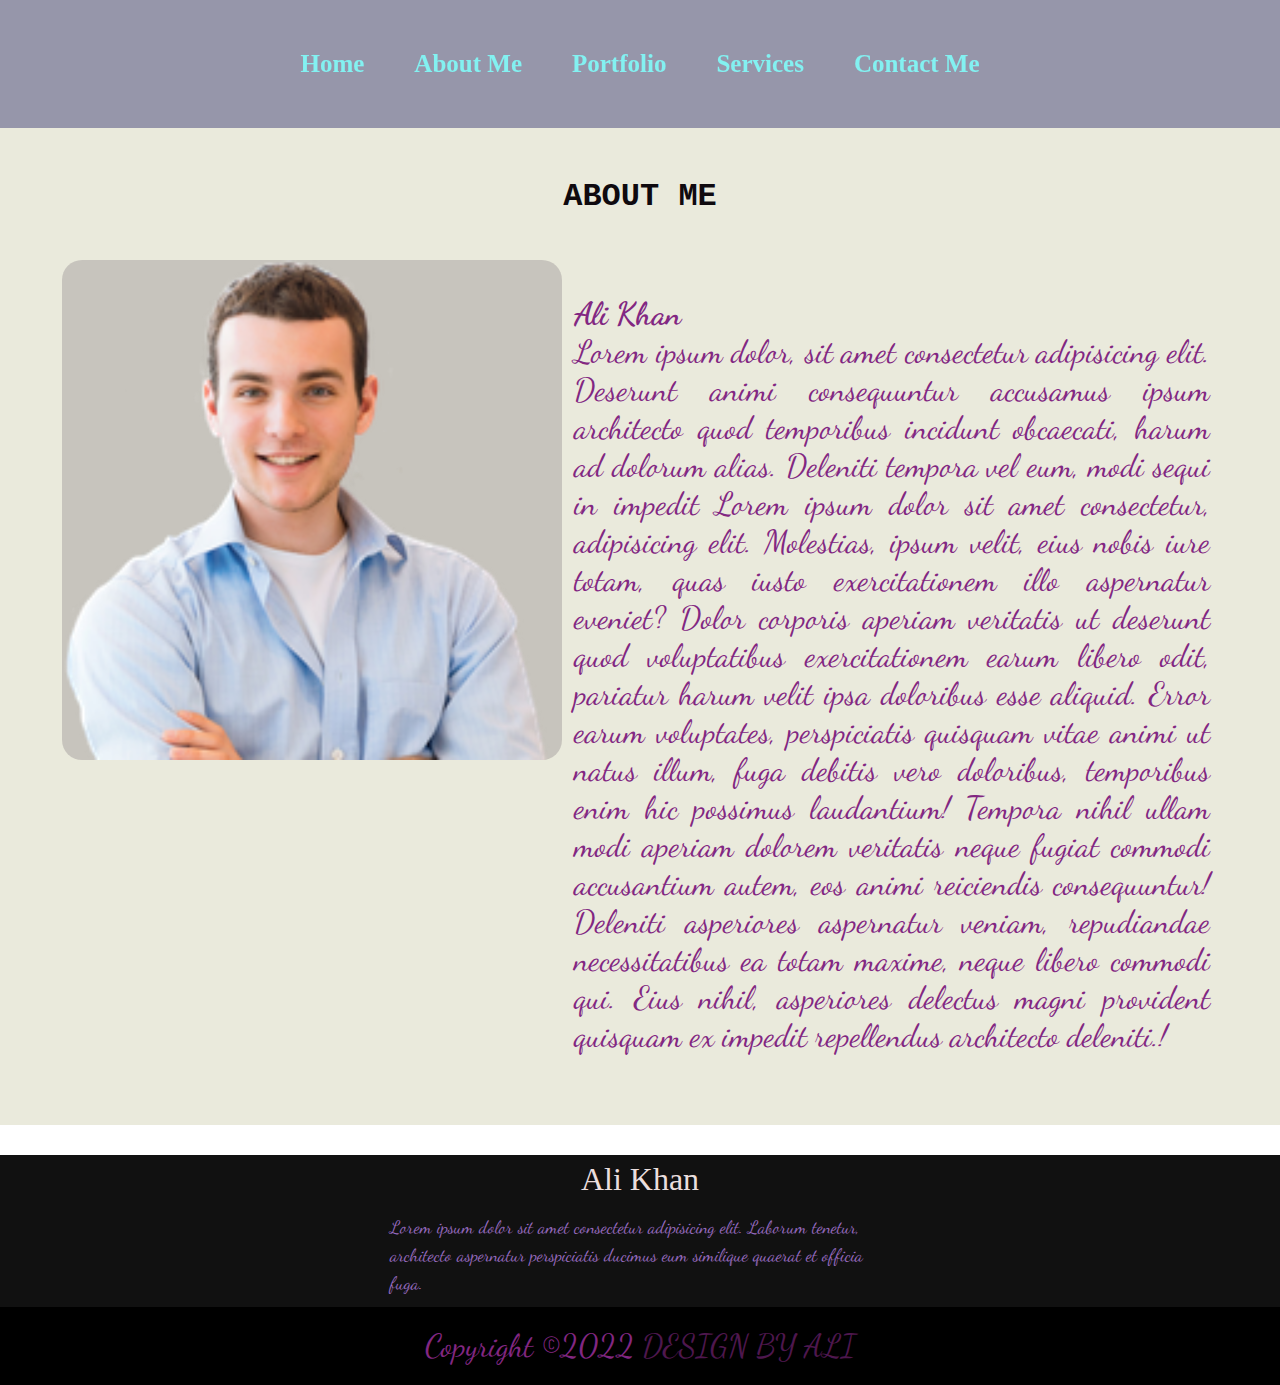
==== html2/About.html @ 00992539 "Add files via upload" ====
<!DOCTYPE html>
<html lang="en">
<head>
    <meta charset="UTF-8">
    <meta http-equiv="X-UA-Compatible" content="IE=edge">
    <meta name="viewport" content="width=device-width, initial-scale=1.0">
    <link rel="stylesheet" href="../style/style.css">
    <link rel="stylesheet" href="https://cdnjs.cloudflare.com/ajax/libs/font-awesome/4.7.0/css/font-awesome.min.css">

    <title>About me</title>
</head>
<body>

    <nav class="navbar">
        <ul>
            <li><a href="/index.html">Home</a></li>
            <li><a href="../html2/About.html">About Me</menu></a></li>
            <li><a href="../html2/Portfolio.html">Portfolio</a></li>
            <li><a href="../html2/Services.html">Services</a></li>
            <li><a href="../html2/Contact.html">Contact Me</a></li>
        </ul>
    </nav>




    <section id="about">
        <h1 class="heading">ABOUT ME</h1>
        <div id="pic">
            <img src="../pics/human.png" alt="">
            <div id="intro">
                <h2>Ali Khan</h2>
                <p>Lorem ipsum dolor, sit amet consectetur adipisicing elit. Deserunt animi consequuntur accusamus ipsum architecto quod temporibus incidunt obcaecati, harum ad dolorum alias. Deleniti tempora vel eum, modi sequi in impedit Lorem ipsum dolor sit amet consectetur, adipisicing elit. Molestias, ipsum velit, eius nobis iure totam, quas iusto exercitationem illo aspernatur eveniet? Dolor corporis aperiam veritatis ut deserunt quod voluptatibus exercitationem earum libero odit, pariatur harum velit ipsa doloribus esse aliquid. Error earum voluptates, perspiciatis quisquam vitae animi ut natus illum, fuga debitis vero doloribus, temporibus enim hic possimus laudantium! Tempora nihil ullam modi aperiam dolorem veritatis neque fugiat commodi accusantium autem, eos animi reiciendis consequuntur! Deleniti asperiores aspernatur veniam, repudiandae necessitatibus ea totam maxime, neque libero commodi qui. Eius nihil, asperiores delectus magni provident quisquam ex impedit repellendus architecto deleniti.!</p>
            </div>
        </div>
    </section>

    <footer>
        <div class="footer-container">
            <h4>Ali Khan</h4>
            <p>Lorem ipsum dolor sit amet consectetur adipisicing elit. Laborum tenetur, architecto aspernatur perspiciatis ducimus eum similique quaerat et officia fuga.</p>
        </div>
        <div class="footer-bootom">
            <p>Copyright &copy;2022 <span>Design by Ali</span></p>
        </div>
    </footer>
</body>
</html>
---- style/style.css ----
@import url('https://fonts.googleapis.com/css2?family=Dancing+Script&display=swap');

@import url('https://fonts.googleapis.com/css2?family=Dancing+Script&display=swap');

* {
    margin: 0;
    padding: 0;
    box-sizing: border-box;
}

html {
    scroll-behavior: smooth;
}

/* Navbar */

.navbar {
    display: flex;
    justify-content: center;
    align-items: center;
    background-color: rgba(89, 89, 121, 0.633);
    position: sticky;
    top: 0;
    padding: 30px;

}

.navbar ul {
    display: flex;
    list-style: none;
    margin: 20px 0px;

}

.navbar ul li {
    font-family: century;
    font-size: 25px;
    font-weight: bold;
}

.navbar ul li a {
    text-decoration: none;
    color: rgb(131, 241, 241);
    padding: 8px 25px;
    transition: all .5s ease;
}

.navbar ul li a:hover {
    background-color: rgb(98, 125, 158);
    color: rgb(181, 216, 111);
    box-shadow: 0 0 10px rgb(94, 91, 91);
}

/* Home section */
.main {
    display: flex;
    flex-direction: column;
}

.infoContainer {
    background-color: rgba(153, 178, 119, 0.415);
    height: 80vh;
    width: 85vw;

    margin: 30px auto;
    display: flex;
    justify-content: space-around;
    border-radius: 25px;
}

.divInfo {
    display: flex;
    justify-content: center;
    flex-direction: column;
    font-size: 40px;
    font-weight: bold;
    color: rgb(69, 82, 34);
    font-family: 'Dancing Script', cursive;
}

.btn1 {
    border: 3px solid rgb(167, 198, 167);
    border-radius: 30px;
    padding: 10px;
    margin: 10px;
    font-size: 25px;
    font-weight: bold;
}

.btn1:hover {
    background-color: rgba(182, 182, 182, 0.772);
    color: rgb(26, 25, 25);
    border: 2px solid white;
    border-radius: 25px;
    transition: 2ms;
    font-size: 25px;
}


.divpic, img {
    height: 380px;
    width: 400px;
    margin-top: 150px;
    background-color: rgba(135, 113, 113, 0.239);

}

/* prtfolio */
#prtfolio {
    display: flex;
    flex-direction: column;
    background-color: rgba(0, 0, 0, 0.5);
    color: white;
    align-items: center;
    padding: 20px;
    font-size: 2rem;
    font-weight: bold;
    font-family: 'Times New Roman', Times, serif;

}

.gallery {
    display: flex;
    flex-wrap: wrap;
    justify-content: space-around;
    box-sizing: border-box;

}

.gallery img {
    width: 405px;
    height: 288px;
    margin: 34px;
    padding: 10px;
}


/* footer section */
footer {
    background-color: #111;
    position: absolute;
    margin-top: 20px;
}

.footer-container {
    display: flex;
    align-items: center;
    justify-content: center;
    flex-direction: column;
}

.footer-container h4 {
    font-size: 2rem;
    font-family: cursive;
    font-weight: 400;
    color: rgb(234, 222, 222);
    text-transform: capitalize;
    line-height: 3rem;
}

.footer-container p {
    max-width: 500px;
    margin: 10px auto;
    line-height: 28px;
    font-size: 18px;
    color: rgb(150, 106, 191);
    font-family: 'Dancing Script', cursive;
}

.footer-bootom {
    background-color: #000;
    width: 100vw;
    padding: 20px 0;
    text-align: center;
}

.footer-bottom p {
    font-size: 14px;
    white-space: 2px;
    text-transform: capitalize;
}

.footer-bootom span {
    text-transform: uppercase;
    opacity: 0.6;
    font-weight: 200;
}

/* ABout section */
#about {
    height: 100%;
    width: 100%;
    background-color: rgba(203, 203, 170, 0.409);
    display: flex;
    flex-direction: column;
    box-sizing: border-box;
    padding: 20px;
    margin-bottom: 10px;
}

.heading {
    font-family: 'Courier New', Courier, monospace;
    font-size: 2rem;
    font-weight: bold;
    margin: auto;
    padding: 30px;
    color: rgb(15, 10, 15);
}

#pic {
    display: flex;
    margin: 20px;
    padding: 20px;
}

#pic img {
    background-color: rgba(164, 158, 158, 0.493);
    width: 500px;
    height: 500px;
   
    margin-top: -25px;
    justify-content: center;
    align-items: center;
}

#intro {
    display: flex;
    flex-wrap: wrap;
    flex-direction: column;
    text-align: justify;
    padding: 10px;
}

 
#intro h2, p {
    flex-wrap: wrap;
    color: rgb(130, 39, 130);
    font-size: 2rem;
    margin: 2px, 20px;
    padding: 5px, 20px;
    font-family: 'Dancing Script', cursive;
}

/* contact start */
.maincontact {
    display: flex;
    width: 100vw;
    height: 100vh;
    background-color: #e8d1ed;
}

.Contactform {
    margin: auto;
    padding: 0;
    justify-content: center;
    

}

.Contactform h1 {
    font-family: 'Times New Roman', Times, serif;
    text-align: center;
    padding: 10px;
    margin-top: 10px;
    font-size: 40px;
}

.Contactform form div {
    padding: 20px 0;
    text-align: center;
    font-size: 25px;

}

.submit1 {
    color: rgb(231, 242, 242);
    background-color: rgb(17, 17, 15);
    font-size: 22px;
    border: 3px solid rgb(16, 14, 14);
    border-radius: 15px;
    font-family: Georgia, 'Times New Roman', Times, serif;

}

.submit1:hover {
    background-color: #ddeac2;
    ;
    color: #161c1c;
    border: 2px solid white;
    border-radius: 20px;
    transition: 3ms;
    font-size: 30px;

}

/* Portfolio start  */
.headings {
    display: flex;
    font-family: 'Times New Roman', Times, serif;
    font-size: 30px;
    margin: auto;
    color: rgb(52, 126, 126);
    padding: 35px;
    justify-content: center;

}

.h24 {
    font-family: 'Times New Roman', Times, serif;
    text-align: center;
    font-size: 25px;
    color: rgb(79, 127, 150);
}

.grid-continar4 {
    display: grid;
    background-color: rgba(148, 132, 132, 0.278);
    height: 100%;
    width: 100%;
    border: 2px solid rgba(124, 124, 113, 0.169);
    border-radius: 30px;
    grid-template-rows: repeat(2, 1fr);
    grid-template-columns: repeat(3, 1fr);
    row-gap: 2px;
    column-gap: 2px;
    justify-content: space-around;
}


img {
    height: 350px;
    width: 330px;
    /* flex-wrap: wrap; */
    border-radius: 20px;
    margin: 2px;
    
}



.item1 {
    margin: 10px;
    grid-row: 1/2;
    grid-column: 1/2;
    text-align: center;


}

.item2 {
    margin: 10px;
    grid-row: 1/2;
    grid-column: 2/3;
    text-align: center;

}

.item3 {
    margin: 1rem;
    grid-row: 1/2;
    grid-column: 3/4;
    text-align: center;

}

.item4 {
    margin: 1rem;
    grid-row: 2/3;
    grid-column: 1/2;
    text-align: center;

}

.item5 {
    margin: 1rem;
    grid-row: 2/3;
    grid-column: 2/3;
    text-align: center;

}

.item6 {
    margin: 1rem;
    grid-row: 2/3;
    grid-column: 3/4;
    text-align: center;

}

/* project1  */
.flex-contanier {
    display: flex;
    flex-wrap: wrap;
    flex-direction: column;
    margin: auto;
    justify-content: center;
}

.flex-contanier a {
    text-decoration: none;
    font-size: 40px;
    background-color: rgb(211, 226, 180);
    color: rgb(134, 120, 224);
    font-weight: bolder;
    margin: auto;
    justify-content: center;
    font-family: Arial, Helvetica, sans-serif;
}

.rubrik h3 {
    display: flex;
    margin: auto;
    justify-content: center;
    font-size: 30px;
    color: rgb(107, 96, 178);
    font-weight: bolder;
    font-family: Arial, Helvetica, sans-serif;

}

.box {
    padding: 20px;
    display: flex;
    margin: auto;
    justify-content: center;
}

.box img {
    width: 40vw;
    height: 60vh;
}


.contanier5 {
    display: flex;
    width: 100%;
    flex-wrap: wrap;
    margin: auto;
    justify-content: space-around;
    background-color: rgb(206, 228, 221);
    border-radius: 20px;
}

.bild img {
    margin: 30px;
    padding: 30px;
    background-color: rgb(203, 215, 211);
    border-radius: 30px;
}

.contaner-lorem {
    display: flex;
    width: 100%;
    height: 100%;

}

.contaner-lorem p {
    border-radius: 20px;
    display: flex;
    margin: 30px;
    padding: 30px;
    font-family: 'Courier New', Courier, monospace;
    font-size: 30px;
    background-color: rgb(172, 186, 181);
    justify-content: center;
}

/* @media screen  */

@media screen and (max-width: 810px) {
    body {
        background-color: rgb(176, 176, 241);
    }
}

@media screen and (max-width:500px){
    .navbar{
        float: none;
        width: 100%;
    }
}

@media screen and (max-width:500px) {
    .grid-continar4 {
        grid-template-rows: repeat(2, 1fr);
        grid-template-columns: repeat(2, 1fr);

    }
    
}
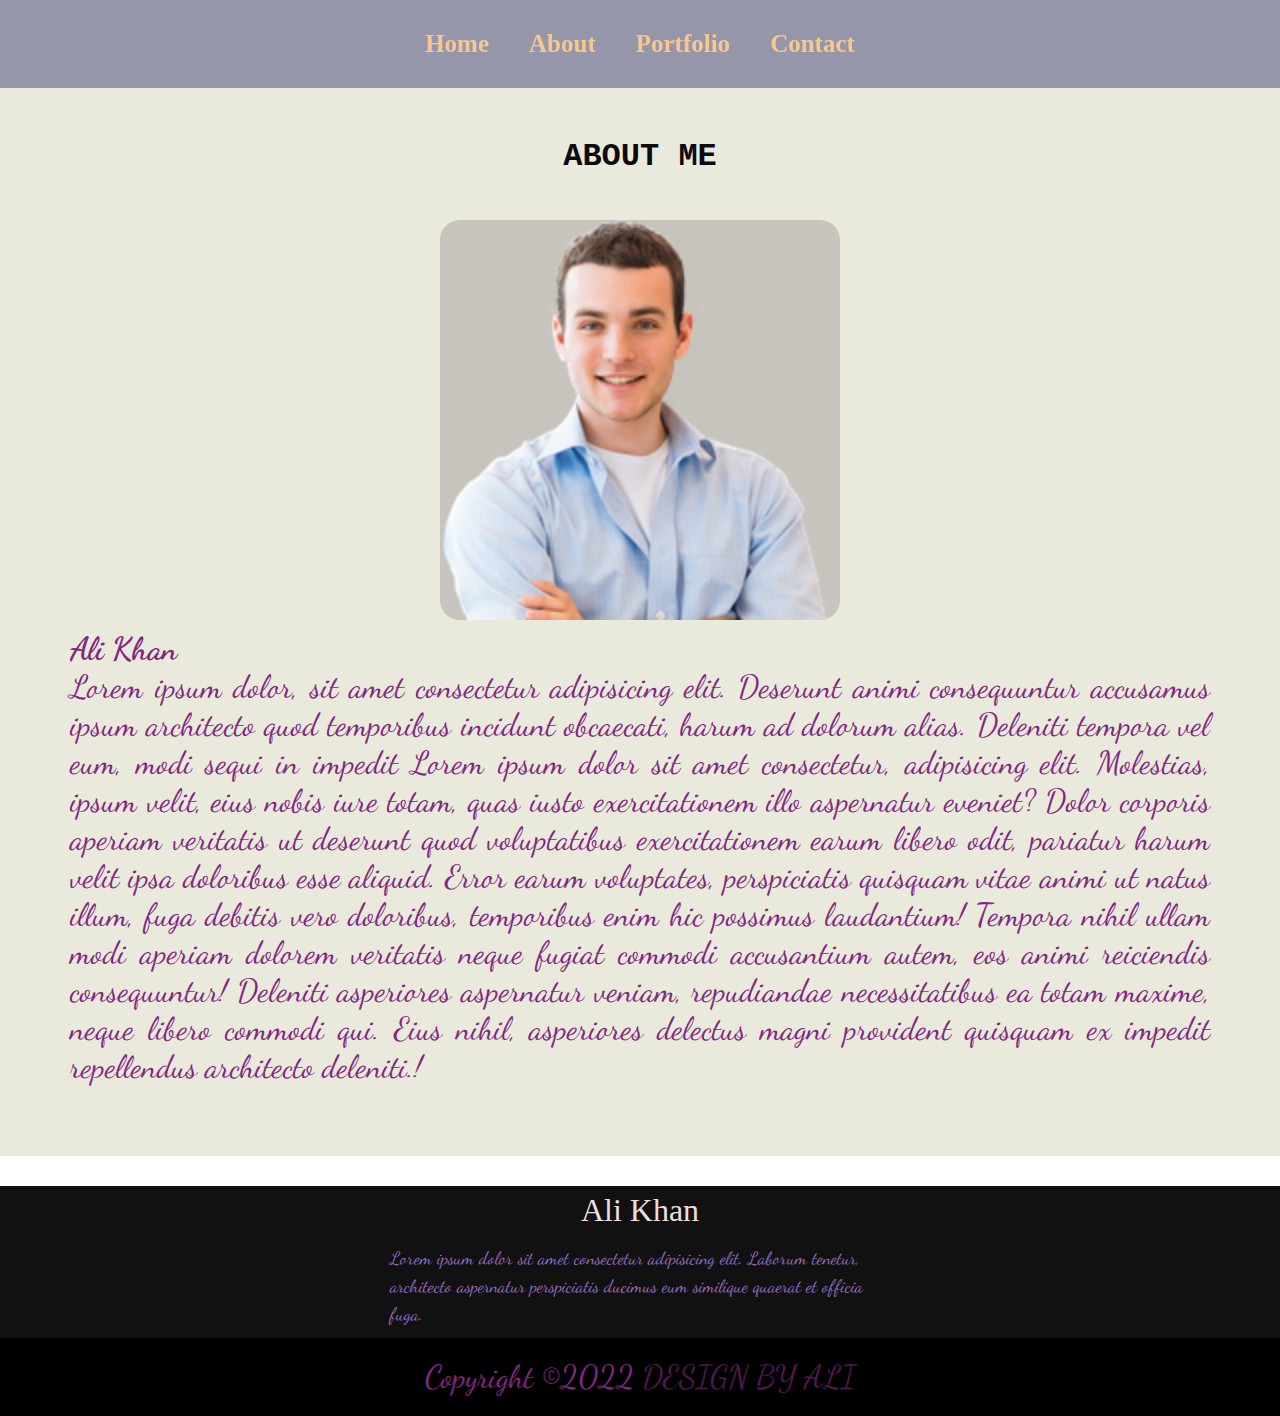
==== commit 5c533ef2: "mk" ====
--- a/html2/About.html
+++ b/html2/About.html
@@ -13,11 +13,10 @@
 
     <nav class="navbar">
         <ul>
-            <li><a href="/index.html">Home</a></li>
-            <li><a href="../html2/About.html">About Me</menu></a></li>
+            <li><a href="../index.html">Home</a></li>
+            <li><a href="../html2/About.html">About </menu></a></li>
             <li><a href="../html2/Portfolio.html">Portfolio</a></li>
-            <li><a href="../html2/Services.html">Services</a></li>
-            <li><a href="../html2/Contact.html">Contact Me</a></li>
+            <li><a href="../html2/Contact.html">Contact </a></li>
         </ul>
     </nav>
 
--- a/style/style.css
+++ b/style/style.css
@@ -16,8 +16,8 @@
 
 .navbar {
     display: flex;
-    justify-content: center;
-    align-items: center;
+    flex-wrap: wrap;
+    justify-content: space-between;
     background-color: rgba(89, 89, 121, 0.633);
     position: sticky;
     top: 0;
@@ -27,8 +27,10 @@
 
 .navbar ul {
     display: flex;
+    text-align: center;
     list-style: none;
-    margin: 20px 0px;
+    margin: auto;
+    justify-content: center;
 
 }
 
@@ -39,9 +41,11 @@
 }
 
 .navbar ul li a {
+    justify-content: center;
+    margin: auto;
     text-decoration: none;
-    color: rgb(131, 241, 241);
-    padding: 8px 25px;
+    color: rgb(246, 199, 142);
+    padding: 8px 20px;
     transition: all .5s ease;
 }
 
@@ -51,17 +55,45 @@
     box-shadow: 0 0 10px rgb(94, 91, 91);
 }
 
+@media screen and (max-width:375px){
+     .navbar{
+        display: flex;
+        justify-content: center;
+        padding: 10px;
+        font-size: 15px;
+        float: none;
+    }
+
+
+    .navbar ul {
+        display: flex;
+        list-style: none;
+        margin: 10px 0px;
+    
+    }
+    
+    .navbar ul li {
+        font-family: century;
+        font-size: 10px;
+        font-weight: bold;
+    }
+}
+   
+
 /* Home section */
 .main {
-    display: flex;
-    flex-direction: column;
-}
+  display: flex;
+  flex-direction: column;
+  flex-wrap: wrap;
+    
+}
+
 
 .infoContainer {
     background-color: rgba(153, 178, 119, 0.415);
     height: 80vh;
     width: 85vw;
-
+    flex-wrap: wrap;
     margin: 30px auto;
     display: flex;
     justify-content: space-around;
@@ -71,12 +103,15 @@
 .divInfo {
     display: flex;
     justify-content: center;
+    margin: auto;
     flex-direction: column;
+    flex-wrap: wrap;    
     font-size: 40px;
     font-weight: bold;
     color: rgb(69, 82, 34);
     font-family: 'Dancing Script', cursive;
 }
+
 
 .btn1 {
     border: 3px solid rgb(167, 198, 167);
@@ -98,15 +133,14 @@
 
 
 .divpic, img {
-    height: 380px;
-    width: 400px;
-    margin-top: 150px;
+    width: 500px;
+    margin-top: 30px;
     background-color: rgba(135, 113, 113, 0.239);
 
 }
 
 /* prtfolio */
-#prtfolio {
+ #prtfolio {
     display: flex;
     flex-direction: column;
     background-color: rgba(0, 0, 0, 0.5);
@@ -117,7 +151,7 @@
     font-weight: bold;
     font-family: 'Times New Roman', Times, serif;
 
-}
+} 
 
 .gallery {
     display: flex;
@@ -132,7 +166,7 @@
     height: 288px;
     margin: 34px;
     padding: 10px;
-}
+} 
 
 
 /* footer section */
@@ -144,6 +178,7 @@
 
 .footer-container {
     display: flex;
+    flex-wrap: wrap;
     align-items: center;
     justify-content: center;
     flex-direction: column;
@@ -188,8 +223,7 @@
 
 /* ABout section */
 #about {
-    height: 100%;
-    width: 100%;
+    flex-wrap: wrap;
     background-color: rgba(203, 203, 170, 0.409);
     display: flex;
     flex-direction: column;
@@ -199,6 +233,7 @@
 }
 
 .heading {
+    flex-wrap: wrap;
     font-family: 'Courier New', Courier, monospace;
     font-size: 2rem;
     font-weight: bold;
@@ -209,15 +244,16 @@
 
 #pic {
     display: flex;
+    flex-wrap: wrap;
     margin: 20px;
     padding: 20px;
 }
 
 #pic img {
+     display: flex; 
+     margin: auto; 
     background-color: rgba(164, 158, 158, 0.493);
-    width: 500px;
-    height: 500px;
-   
+    width: 400px;   
     margin-top: -25px;
     justify-content: center;
     align-items: center;
@@ -315,12 +351,11 @@
 .grid-continar4 {
     display: grid;
     background-color: rgba(148, 132, 132, 0.278);
-    height: 100%;
     width: 100%;
     border: 2px solid rgba(124, 124, 113, 0.169);
     border-radius: 30px;
     grid-template-rows: repeat(2, 1fr);
-    grid-template-columns: repeat(3, 1fr);
+    grid-template-columns: repeat(2, 1fr);
     row-gap: 2px;
     column-gap: 2px;
     justify-content: space-around;
@@ -328,11 +363,11 @@
 
 
 img {
-    height: 350px;
-    width: 330px;
-    /* flex-wrap: wrap; */
+    width: 400px;
+    flex-wrap: wrap;
     border-radius: 20px;
-    margin: 2px;
+    margin: auto;
+    justify-content: center;
     
 }
 
@@ -357,8 +392,8 @@
 
 .item3 {
     margin: 1rem;
-    grid-row: 1/2;
-    grid-column: 3/4;
+    grid-row: 2/3;
+    grid-column: 1/2;
     text-align: center;
 
 }
@@ -366,26 +401,11 @@
 .item4 {
     margin: 1rem;
     grid-row: 2/3;
-    grid-column: 1/2;
-    text-align: center;
-
-}
-
-.item5 {
-    margin: 1rem;
-    grid-row: 2/3;
     grid-column: 2/3;
     text-align: center;
 
 }
 
-.item6 {
-    margin: 1rem;
-    grid-row: 2/3;
-    grid-column: 3/4;
-    text-align: center;
-
-}
 
 /* project1  */
 .flex-contanier {
@@ -426,8 +446,8 @@
 }
 
 .box img {
-    width: 40vw;
-    height: 60vh;
+    width: 70vw;
+
 }
 
 
@@ -468,25 +488,80 @@
 
 /* @media screen  */
 
-@media screen and (max-width: 810px) {
-    body {
-        background-color: rgb(176, 176, 241);
-    }
-}
-
-@media screen and (max-width:500px){
-    .navbar{
-        float: none;
-        width: 100%;
-    }
-}
-
-@media screen and (max-width:500px) {
-    .grid-continar4 {
-        grid-template-rows: repeat(2, 1fr);
-        grid-template-columns: repeat(2, 1fr);
-
-    }
+
+@media screen and (max-width:375px){
+    .btn1:hover{
+        background-color: rgba(182, 182, 182, 0.772);
+        color: rgb(26, 25, 25);
+        border: 2px solid white;
+        border-radius: 10px;
+        transition: 2s;
+        font-size: 10px;
+    }
+    .btn1 {
+        border: 2px solid rgb(167, 198, 167);
+        border-radius: 5px;
+        padding: 4px;
+        margin: 4px;
+        font-size: 20px;
+        font-weight: bold;
+    }
+
+    .divpic, img {
+        width: 250px;
+        margin-top: 50px;
+        background-color: rgba(135, 113, 113, 0.239);
     
-}
-
+    }
+
+    #prtfolio .gallery img {
+        width: 338px;
+        margin: 20px;
+        padding: 10px;
+    } 
+
+    .footer-container p {
+        display: flex;
+        justify-content: center;
+        margin: auto;
+        padding: 10px ;
+        line-height: 25px;
+        font-size: 16px;
+        color: rgb(150, 106, 191);
+        font-family: 'Dancing Script', cursive;
+    }
+
+   #about #pic img {
+        display: flex; 
+        margin: auto; 
+       background-color: rgba(164, 158, 158, 0.493);
+       width: 250px;   
+       justify-content: center;
+       align-items: center;
+   }
+
+   .grid-continar4 img  {
+    display: flex;
+    flex-wrap: wrap;
+    margin: auto;
+    justify-content: center;
+    padding: 10px;
+    background-color: rgba(148, 132, 132, 0.278);
+    width: 100%;
+    border: 2px solid rgba(124, 124, 113, 0.169);
+    border-radius: 10px;
+    font-size: 20px;
+    justify-content: space-around;
+}
+
+
+ .grid-continar4 .h24 {
+    font-family: 'Times New Roman', Times, serif;
+    text-align: center;
+    font-size: 10px;
+    color: rgb(79, 127, 150);
+}
+
+}
+
+
